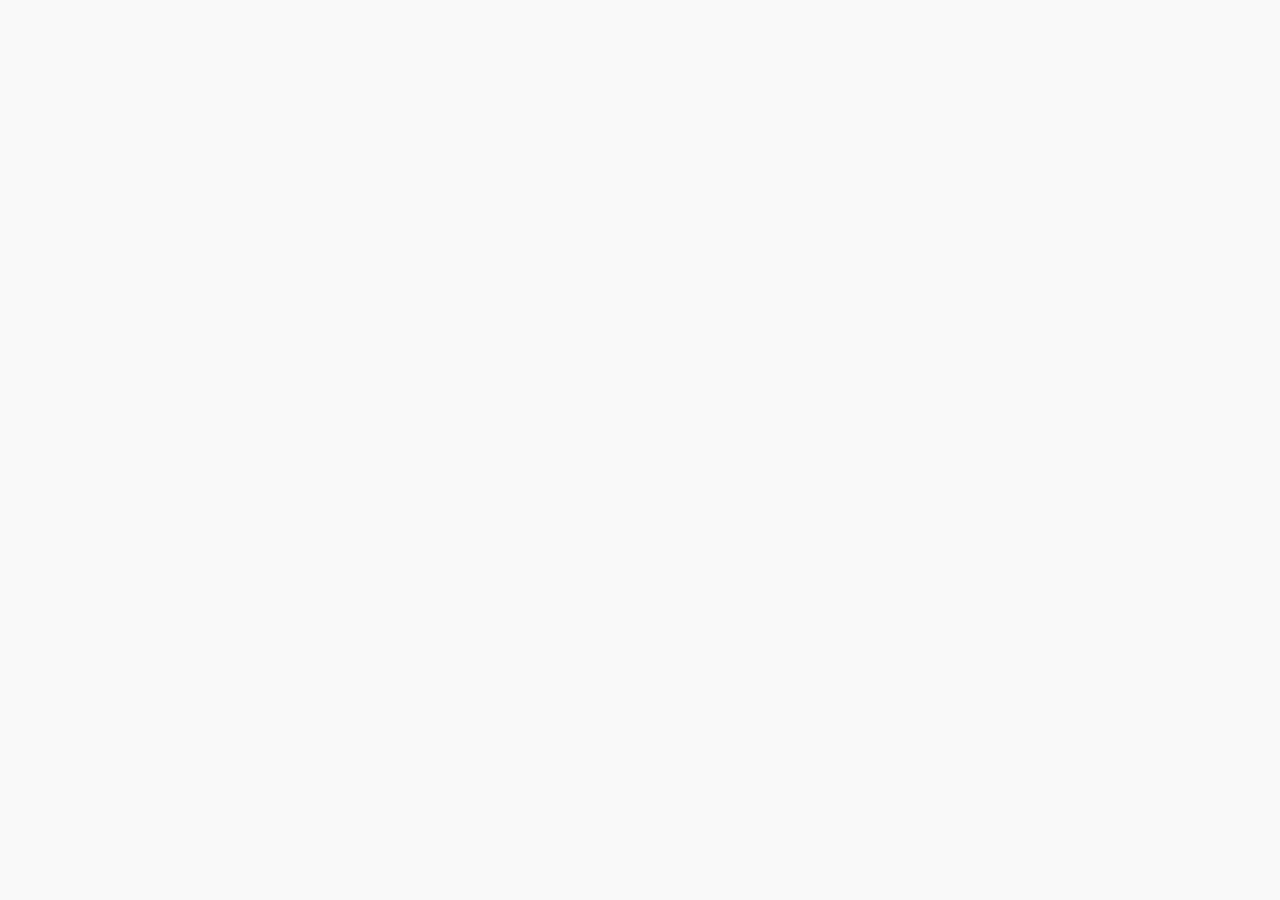
==== about.html @ 9f767df5 "Estructura principal de las demas paginas" ====
<!DOCTYPE html>
<html>
<head>
    <meta charset="UTF-8">
    <meta name="viewport" content="width=device-width, initial-scale=1.0">
    <meta name="description" content="Conoce la historia y el equipo detrás de Aura Coffee.">
    <meta name="author" content="Nacho Gomez">
    <title>Aura Coffee - Sobre Nosotros</title>
    <link rel="stylesheet" href="style.css">
</head>
<body>
    
</body>
</html>
---- style.css ----
body {
    font-family: Arial, sans-serif;
    margin: 0;
    padding: 0;
    background-color: #f9f9f9;
    color: #333333;
}

header {
    background-color: #ffffff;
    border-bottom: 1px solid #dddddd;
    padding: 20px 0;
}

.header-container {
    width: 90%;
    max-width: 1100px;
    margin: 0 auto;
    text-align: center;
}

.logo {
    width: 180px;
    height: auto;
    margin-bottom: 15px;
}

.navegacion ul {
    list-style: none;
    padding: 0;
    margin: 0;
}

.navegacion ul li {
    display: inline;
    margin: 0 15px;
}

.navegacion ul li a {
    text-decoration: none;
    color: #333333;
    font-weight: bold;
    font-size: 15px;
}

main {
    width: 90%;
    max-width: 1000px;
    margin: 30px auto;
    background-color: #ffffff;
    padding: 25px;
    border-radius: 5px;
}

.cafe {
    width: 100%;
    height: auto;
    border-radius: 5px;
}
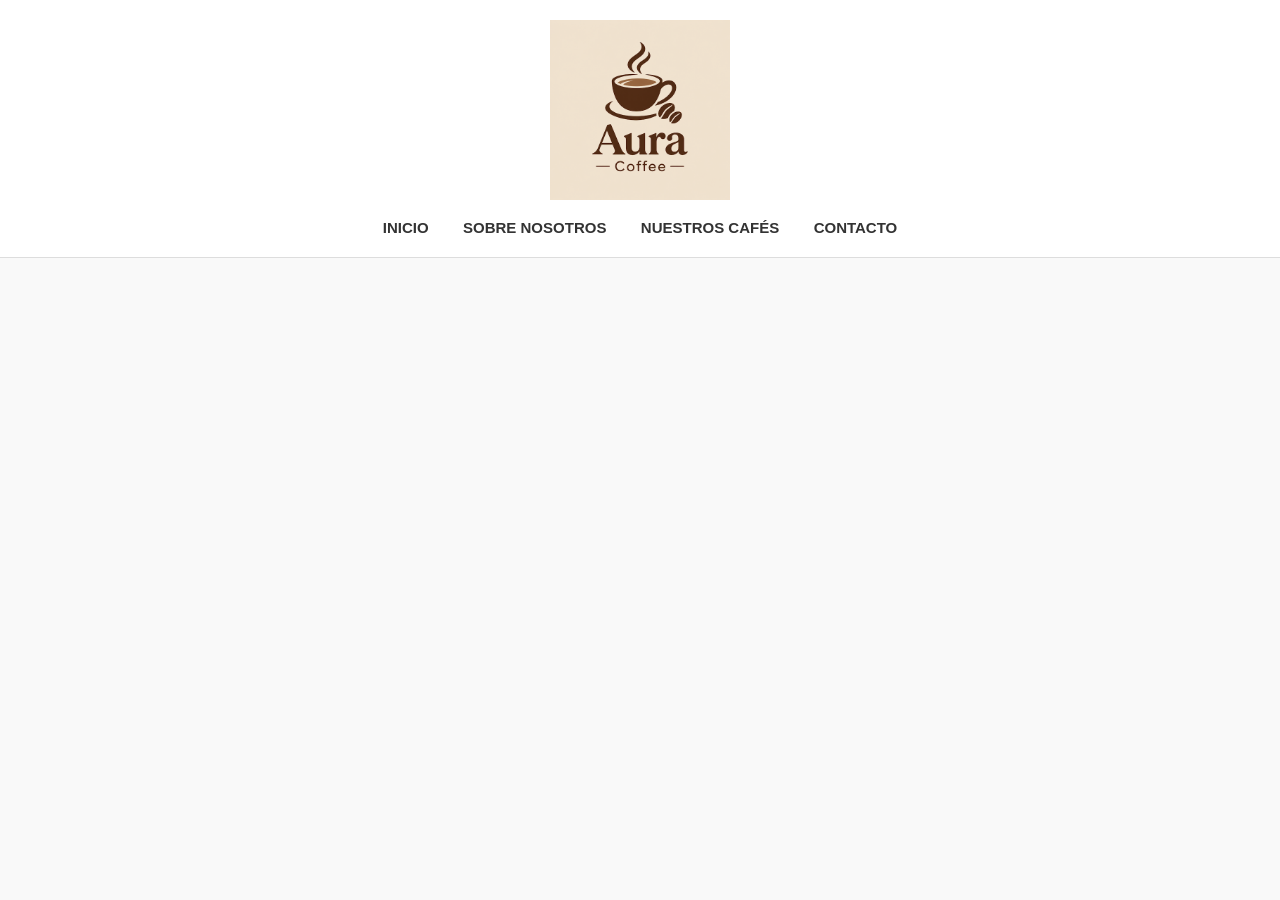
==== commit 9b93cf0b: "Encabezado de todas las paginas y el estilo del footer" ====
--- a/about.html
+++ b/about.html
@@ -9,6 +9,22 @@
     <link rel="stylesheet" href="style.css">
 </head>
 <body>
-    
+
+    <header>
+        <div class="header-container">
+            <a href="index.html">
+                <img src="logo_AuraCoffee.png" alt="Aura Coffee Logo" class="logo">
+            </a>
+            <div class="navegacion">
+                <ul>
+                    <li><a href="index.html">INICIO</a></li>
+                    <li><a href="about.html">SOBRE NOSOTROS</a></li>
+                    <li><a href="products.html">NUESTROS CAFÉS</a></li>
+                    <li><a href="contact.html">CONTACTO</a></li>
+                </ul>
+            </div>
+        </div>
+    </header>
+
 </body>
 </html>
--- a/style.css
+++ b/style.css
@@ -56,4 +56,13 @@
     width: 100%;
     height: auto;
     border-radius: 5px;
+}
+
+footer {
+    background-color: #111111;
+    color: #ffffff;
+    text-align: center;
+    padding: 15px;
+    margin-top: 40px;
+    font-size: 14px;
 }
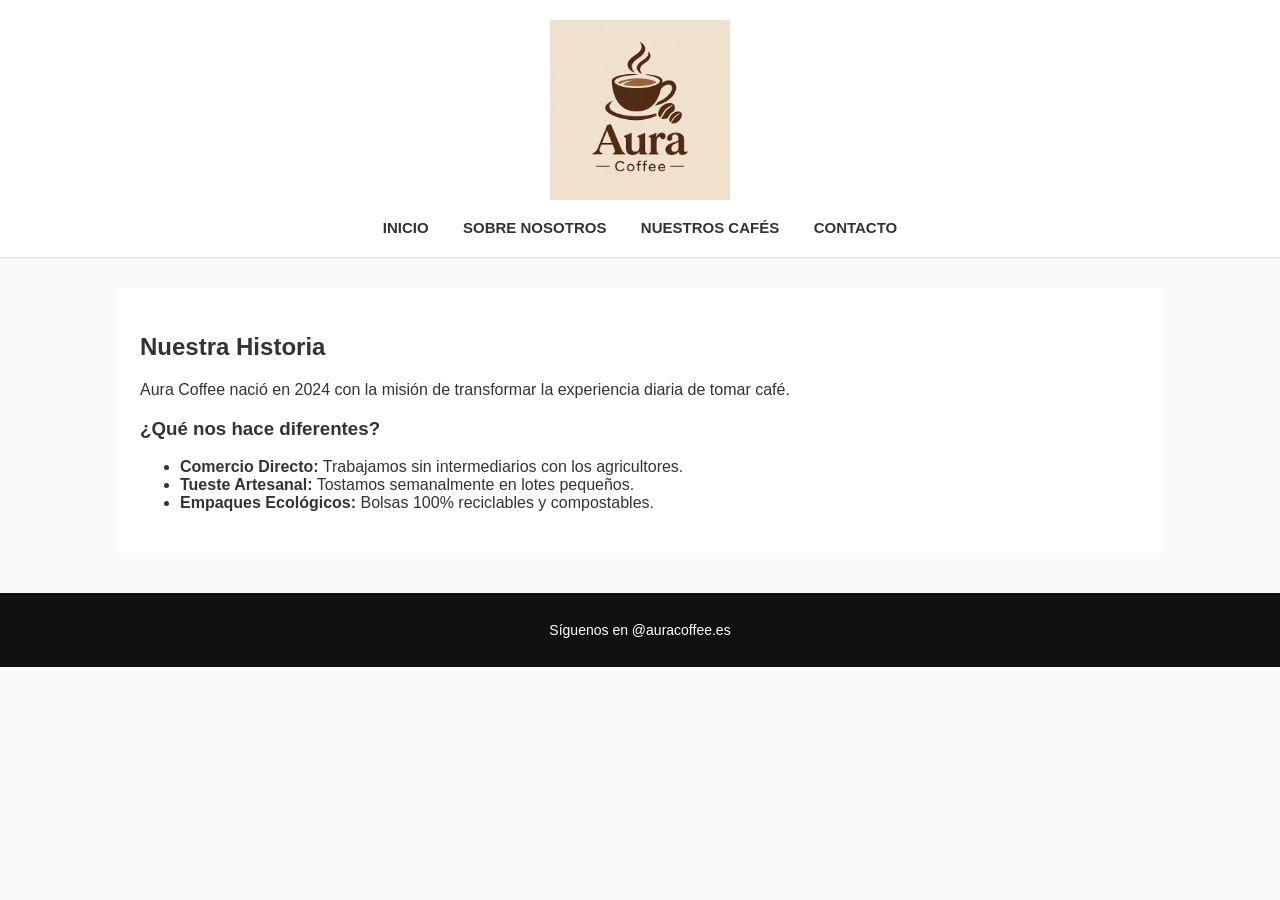
==== commit b205223b: "About terminado" ====
--- a/about.html
+++ b/about.html
@@ -26,5 +26,21 @@
         </div>
     </header>
 
+    <main>
+        <h2>Nuestra Historia</h2>
+        <p>Aura Coffee nació en 2024 con la misión de transformar la experiencia diaria de tomar café.</p>
+        
+        <h3>¿Qué nos hace diferentes?</h3>
+        <ul>
+            <li><strong>Comercio Directo:</strong> Trabajamos sin intermediarios con los agricultores.</li>
+            <li><strong>Tueste Artesanal:</strong> Tostamos semanalmente en lotes pequeños.</li>
+            <li><strong>Empaques Ecológicos:</strong> Bolsas 100% reciclables y compostables.</li>
+        </ul>
+    </main>
+
+    <footer>
+        <p>Síguenos en @auracoffee.es</p>
+    </footer>
+
 </body>
 </html>
